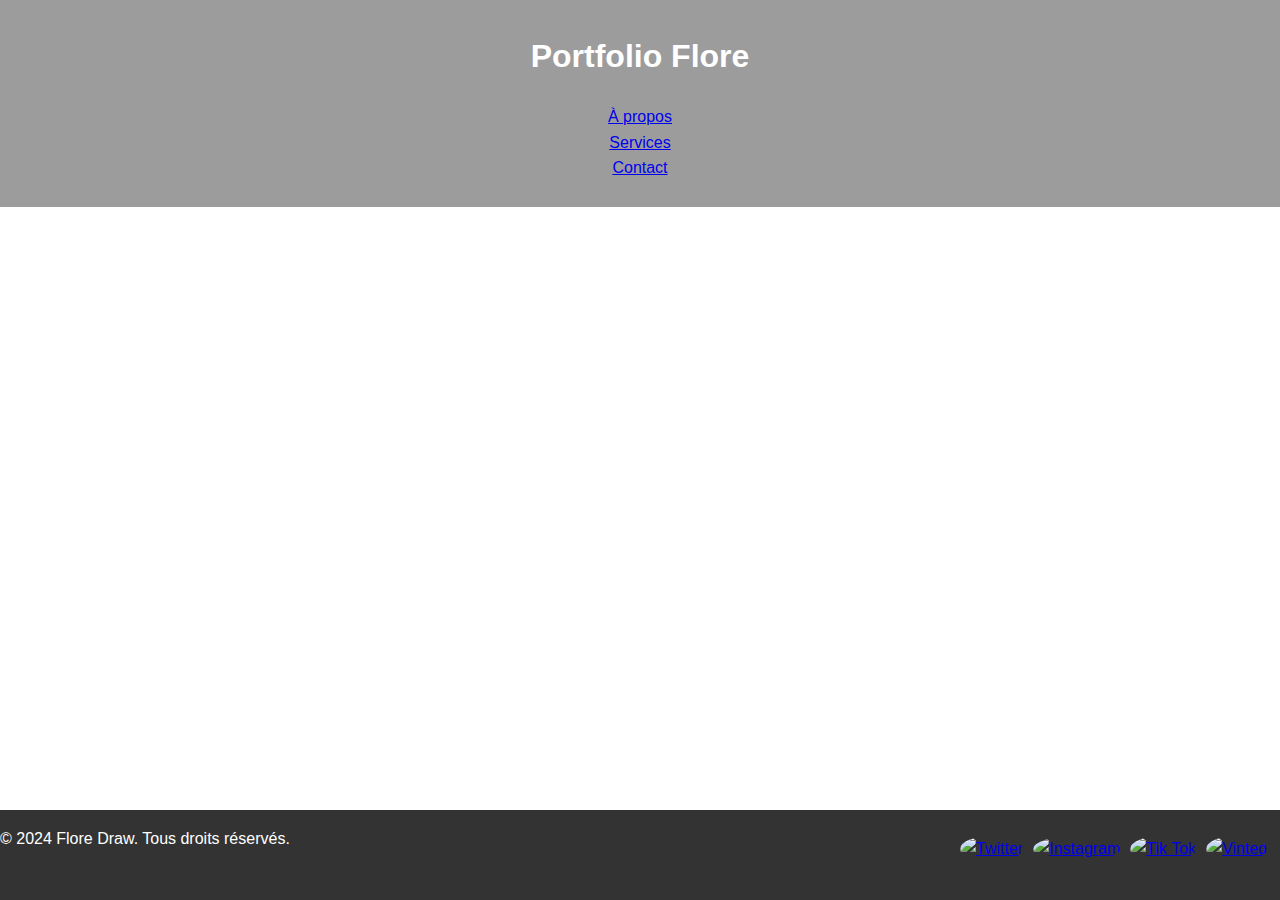
==== index.html @ 9a56c148 "Add files via upload" ====
<!DOCTYPE html>
<html lang="fr">
<head>
    <meta charset="UTF-8">
    <meta name="viewport" content="width=device-width, initial-scale=1.0">
    <title>Portfolio Flore</title>
    <link rel="stylesheet" href="styles.css">
</head>
<body>
    <header>
    <h1>Portfolio Flore</h1>
    <nav>
        <ul>
          <li><a href="#about">À propos</a></li>
          <li><a href="#services">Services</a></li>
          <li><a href="#contact">Contact</a></li>
        </ul>
      </nav>
    </header>
    <footer>
        <p>&copy; 2024 Flore Draw. Tous droits réservés.</p>
        <div class="social-icons">
            <a href="https://twitter.com/floww444" target="_blank" class="twitter">
              <img src="icons/twitter.png" alt="Twitter" width="50">
            </a>
            <a href="https://www.instagram.com/flore.draw/" target="_blank" class="instagram">
              <img src="icons/instagram.png" alt="Instagram" width="50">
            </a>
            <a href="https://www.tiktok.com/@flore.montaigne" target="_blank" class="tik-tok">
                <img src="icons/tik-tok.png" alt="Tik Tok" width="50">
            </a>
            <a href="https://www.vinted.fr/member/77445139-floreart" target="_blank" class="vinted">
                <img src="icons/vinted.png" alt="Vinted" width="50">
            </a>
              
          </div>
      </footer>
</body>
</html>
---- styles.css ----
body {
    font-family: Arial, sans-serif;
    line-height: 1.6;
    margin: 0;
    padding: 0;
    height: 100%;
}
  
header {
    background: #9c9c9c;
    color: #ffffff;
    padding: 10px 0;
    text-align: center;
}

header nav ul {
    list-style: none;
    padding: 0;
}

footer {
    position: fixed;
    bottom: 0%;
    width: 100%;
    height: 10%;
    text-align: left;
    background: #333;
    color: #fff;
}

.social-icons {
    display: flex;
    justify-content: right;
    position: relative;
    gap: 10px;
    bottom: 35%;
    left: -1%;
}

.social-icons a {
  display: inline-block;
  transition: transform 0.3s ease;
}

.social-icons img {
  border-radius: 50%;
  width: 50px;
}

.social-icons .twitter img {
  width: 50px;
  transition: transform 0.3s ease, filter 0.3s ease;
}

.social-icons .twitter a:hover img {
  transform: scale(1.2);
  filter: brightness(1.2);
}

.social-icons .instagram img {
  width: 50px;
}

.social-icons .instagram a:hover img {
  transform: scale(1.1);
  filter: grayscale(50%);
}
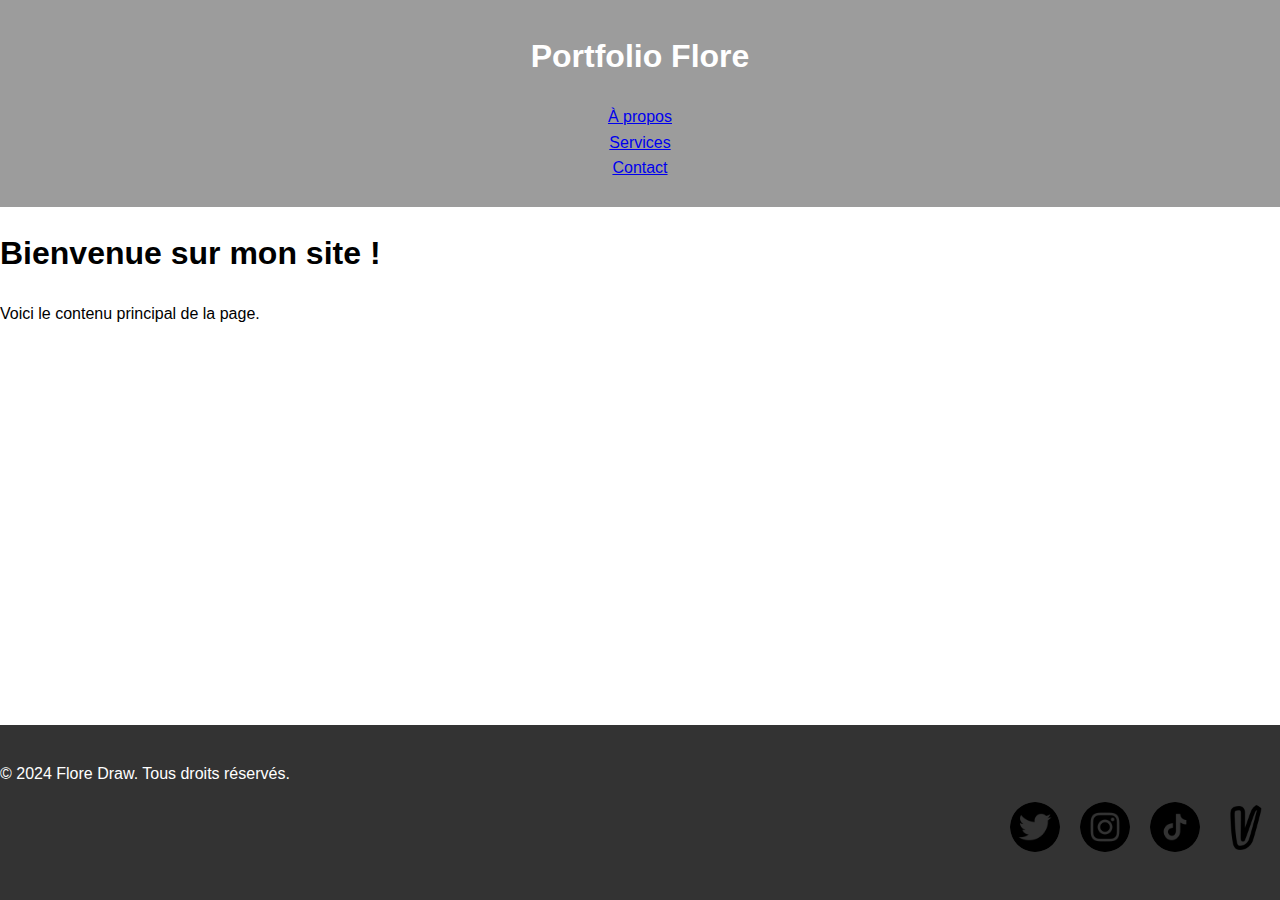
==== commit eb980255: "fix: position" ====
--- a/index.html
+++ b/index.html
@@ -17,23 +17,28 @@
         </ul>
       </nav>
     </header>
+
+    <main>
+      <h1>Bienvenue sur mon site !</h1>
+      <p>Voici le contenu principal de la page.</p>
+  </main>
+  
     <footer>
         <p>&copy; 2024 Flore Draw. Tous droits réservés.</p>
         <div class="social-icons">
-            <a href="https://twitter.com/floww444" target="_blank" class="twitter">
-              <img src="icons/twitter.png" alt="Twitter" width="50">
-            </a>
-            <a href="https://www.instagram.com/flore.draw/" target="_blank" class="instagram">
-              <img src="icons/instagram.png" alt="Instagram" width="50">
-            </a>
-            <a href="https://www.tiktok.com/@flore.montaigne" target="_blank" class="tik-tok">
-                <img src="icons/tik-tok.png" alt="Tik Tok" width="50">
-            </a>
-            <a href="https://www.vinted.fr/member/77445139-floreart" target="_blank" class="vinted">
-                <img src="icons/vinted.png" alt="Vinted" width="50">
-            </a>
-              
-          </div>
+          <a href="https://twitter.com/floww444" target="_blank" class="twitter">
+              <img src="icons/twitter.png" alt="Twitter">
+          </a>
+          <a href="https://www.instagram.com/flore.draw/" target="_blank" class="instagram">
+              <img src="icons/instagram.png" alt="Instagram">
+          </a>
+          <a href="https://www.tiktok.com/@flore.montaigne" target="_blank" class="tik-tok">
+              <img src="icons/tik-tok.png" alt="Tik-Tok">
+          </a>
+          <a href="https://www.vinted.fr/member/77445139-floreart" target="_blank" class="vinted">
+              <img src="icons/vinted.png" alt="Vinted">
+          </a>
+      </div>
       </footer>
 </body>
 </html>--- a/styles.css
+++ b/styles.css
@@ -1,11 +1,13 @@
 body {
-    font-family: Arial, sans-serif;
-    line-height: 1.6;
-    margin: 0;
-    padding: 0;
-    height: 100%;
+  font-family: Arial, sans-serif;
+  line-height: 1.6;
+  margin: 0;
+  padding: 0;
+  display: flex;
+  flex-direction: column; /* Organisation verticale */
+  min-height: 100vh; /* Hauteur minimale : 100% de la hauteur de la fenêtre */
 }
-  
+
 header {
     background: #9c9c9c;
     color: #ffffff;
@@ -19,49 +21,35 @@
 }
 
 footer {
-    position: fixed;
-    bottom: 0%;
-    width: 100%;
-    height: 10%;
-    text-align: left;
-    background: #333;
-    color: #fff;
+  position: relative;
+  bottom: 0;
+  width: 100%;
+  text-align: left;
+  background: #333;
+  color: #fff;
+  padding: 20px 0; /* Espace supplémentaire en haut et en bas */
+}
+
+main {
+  flex: 1;
 }
 
 .social-icons {
-    display: flex;
-    justify-content: right;
-    position: relative;
-    gap: 10px;
-    bottom: 35%;
-    left: -1%;
-}
-
-.social-icons a {
-  display: inline-block;
-  transition: transform 0.3s ease;
+  display: flex;
+  justify-content: flex-end;
+  gap: 20px;
+  margin-bottom: 20px; /* Espace entre les icônes et le bas */
+  padding-right: 10px;
 }
 
 .social-icons img {
+  width: 50px;
+  height: 50px;
   border-radius: 50%;
-  width: 50px;
-}
-
-.social-icons .twitter img {
-  width: 50px;
   transition: transform 0.3s ease, filter 0.3s ease;
 }
 
-.social-icons .twitter a:hover img {
+.social-icons a:hover img {
   transform: scale(1.2);
   filter: brightness(1.2);
-}
-
-.social-icons .instagram img {
-  width: 50px;
-}
-
-.social-icons .instagram a:hover img {
-  transform: scale(1.1);
-  filter: grayscale(50%);
 }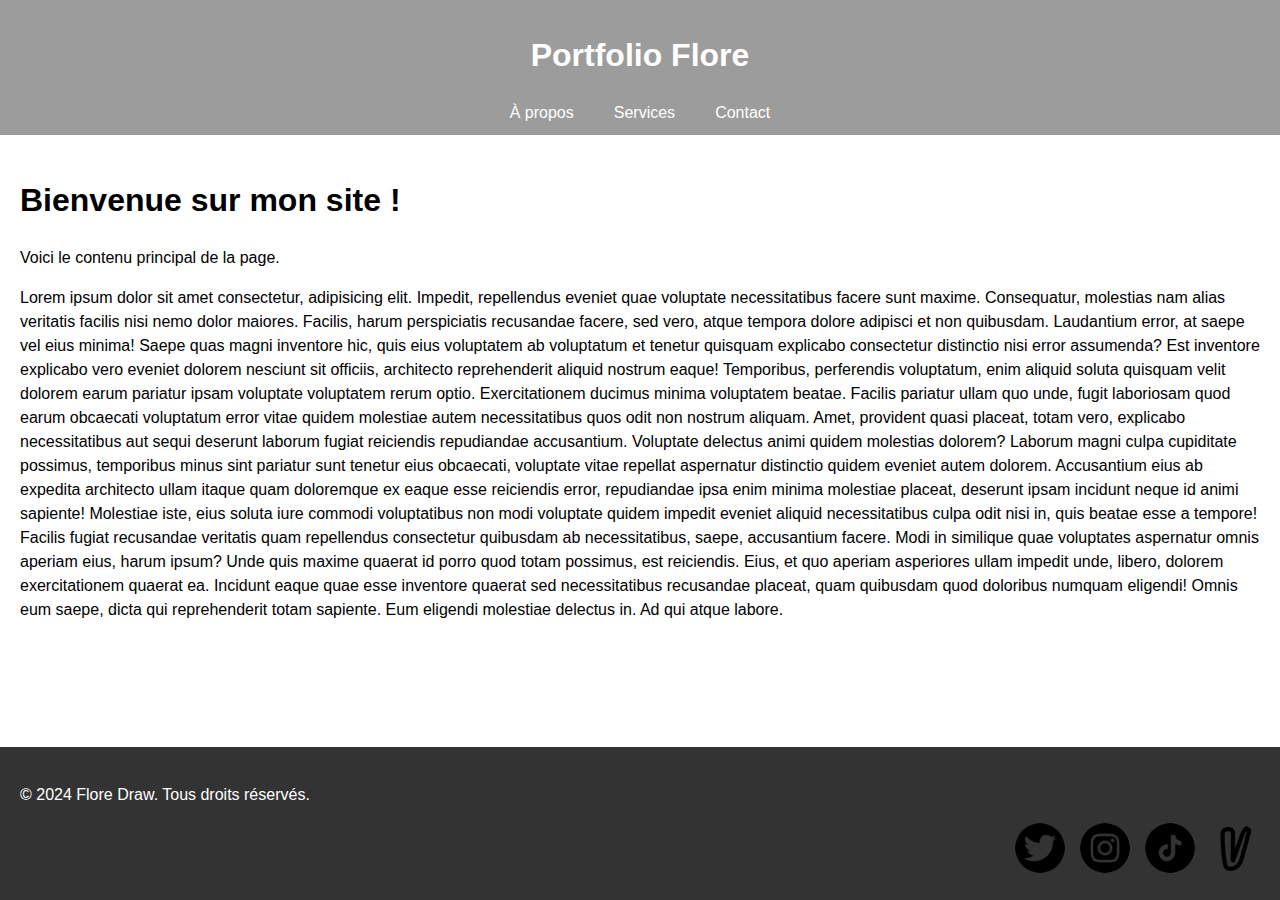
==== commit c53489fb: "fix: content" ====
--- a/index.html
+++ b/index.html
@@ -21,8 +21,10 @@
     <main>
       <h1>Bienvenue sur mon site !</h1>
       <p>Voici le contenu principal de la page.</p>
+      <p>Lorem ipsum dolor sit amet consectetur, adipisicing elit. Impedit, repellendus eveniet quae voluptate necessitatibus facere sunt maxime. Consequatur, molestias nam alias veritatis facilis nisi nemo dolor maiores. Facilis, harum perspiciatis recusandae facere, sed vero, atque tempora dolore adipisci et non quibusdam. Laudantium error, at saepe vel eius minima! Saepe quas magni inventore hic, quis eius voluptatem ab voluptatum et tenetur quisquam explicabo consectetur distinctio nisi error assumenda? Est inventore explicabo vero eveniet dolorem nesciunt sit officiis, architecto reprehenderit aliquid nostrum eaque! Temporibus, perferendis voluptatum, enim aliquid soluta quisquam velit dolorem earum pariatur ipsam voluptate voluptatem rerum optio. Exercitationem ducimus minima voluptatem beatae. Facilis pariatur ullam quo unde, fugit laboriosam quod earum obcaecati voluptatum error vitae quidem molestiae autem necessitatibus quos odit non nostrum aliquam. Amet, provident quasi placeat, totam vero, explicabo necessitatibus aut sequi deserunt laborum fugiat reiciendis repudiandae accusantium. Voluptate delectus animi quidem molestias dolorem? Laborum magni culpa cupiditate possimus, temporibus minus sint pariatur sunt tenetur eius obcaecati, voluptate vitae repellat aspernatur distinctio quidem eveniet autem dolorem. Accusantium eius ab expedita architecto ullam itaque quam doloremque ex eaque esse reiciendis error, repudiandae ipsa enim minima molestiae placeat, deserunt ipsam incidunt neque id animi sapiente! Molestiae iste, eius soluta iure commodi voluptatibus non modi voluptate quidem impedit eveniet aliquid necessitatibus culpa odit nisi in, quis beatae esse a tempore! Facilis fugiat recusandae veritatis quam repellendus consectetur quibusdam ab necessitatibus, saepe, accusantium facere. Modi in similique quae voluptates aspernatur omnis aperiam eius, harum ipsum? Unde quis maxime quaerat id porro quod totam possimus, est reiciendis. Eius, et quo aperiam asperiores ullam impedit unde, libero, dolorem exercitationem quaerat ea. Incidunt eaque quae esse inventore quaerat sed necessitatibus recusandae placeat, quam quibusdam quod doloribus numquam eligendi! Omnis eum saepe, dicta qui reprehenderit totam sapiente. Eum eligendi molestiae delectus in. Ad qui atque labore.
+      </p>
   </main>
-  
+
     <footer>
         <p>&copy; 2024 Flore Draw. Tous droits réservés.</p>
         <div class="social-icons">
--- a/styles.css
+++ b/styles.css
@@ -1,55 +1,89 @@
+/* Corps de la page */
 body {
   font-family: Arial, sans-serif;
-  line-height: 1.6;
+  line-height: 1.5;
   margin: 0;
   padding: 0;
   display: flex;
+  overflow-x: hidden;
   flex-direction: column; /* Organisation verticale */
   min-height: 100vh; /* Hauteur minimale : 100% de la hauteur de la fenêtre */
 }
 
+/* Header */
 header {
-    background: #9c9c9c;
-    color: #ffffff;
-    padding: 10px 0;
-    text-align: center;
+  background: #9c9c9c;
+  color: #ffffff;
+  padding: 10px 0;
+  text-align: center;
 }
 
+/* Navigation */
 header nav ul {
-    list-style: none;
-    padding: 0;
+  list-style: none;
+  padding: 0;
+  margin: 0;
+  display: flex;
+  justify-content: center;
+  gap: 20px;
+  flex-wrap: wrap; /* Permet de s'adapter si les éléments débordent */
 }
 
+/* Liens de navigation */
+header nav ul li a {
+  text-decoration: none;
+  color: white;
+  padding: 5px 10px;
+  transition: background-color 0.3s ease;
+}
+
+header nav ul li a:hover {
+  background-color: #666;
+}
+
+/* Contenu principal */
+main {
+  flex: 1; /* Occupe l'espace disponible entre header et footer */
+  padding: 20px;
+}
+
+/* Footer */
 footer {
-  position: relative;
-  bottom: 0;
-  width: 100%;
-  text-align: left;
   background: #333;
   color: #fff;
-  padding: 20px 0; /* Espace supplémentaire en haut et en bas */
+  text-align: left;
+  padding: 20px;
+  width: 100%;
+  position: relative;
 }
 
-main {
-  flex: 1;
+/* Section des icônes sociales */
+.social-icons {
+    display: flex;
+    gap: 15px; /* Espacement entre les icônes */
+    margin-top: 10px;
+    position: relative;
+    justify-content: flex-end; /* Alignement à droite par défaut (ordinateur) */
+    padding-right: 40px; /* Espace entre les icônes et le bord droit */
 }
 
-.social-icons {
-  display: flex;
-  justify-content: flex-end;
-  gap: 20px;
-  margin-bottom: 20px; /* Espace entre les icônes et le bas */
-  padding-right: 10px;
-}
-
+/* Style des images des icônes */
 .social-icons img {
-  width: 50px;
-  height: 50px;
-  border-radius: 50%;
-  transition: transform 0.3s ease, filter 0.3s ease;
+    width: 50px; /* Taille des icônes */
+    height: 50px;
+    border-radius: 50%; /* Icônes arrondies */
+    transition: transform 0.3s ease, filter 0.3s ease;
 }
 
 .social-icons a:hover img {
-  transform: scale(1.2);
-  filter: brightness(1.2);
-}+    transform: scale(1.2); /* Agrandir légèrement au survol */
+    filter: brightness(1.2); /* Éclaircir au survol */
+}
+
+/* Médias queries : style pour les petits écrans */
+@media (max-width: 768px) {
+    .social-icons {
+        justify-content: center; /* Centre les icônes sur mobile */
+        padding-right: 0; /* Retire l'espace inutile à droite */
+    }
+}
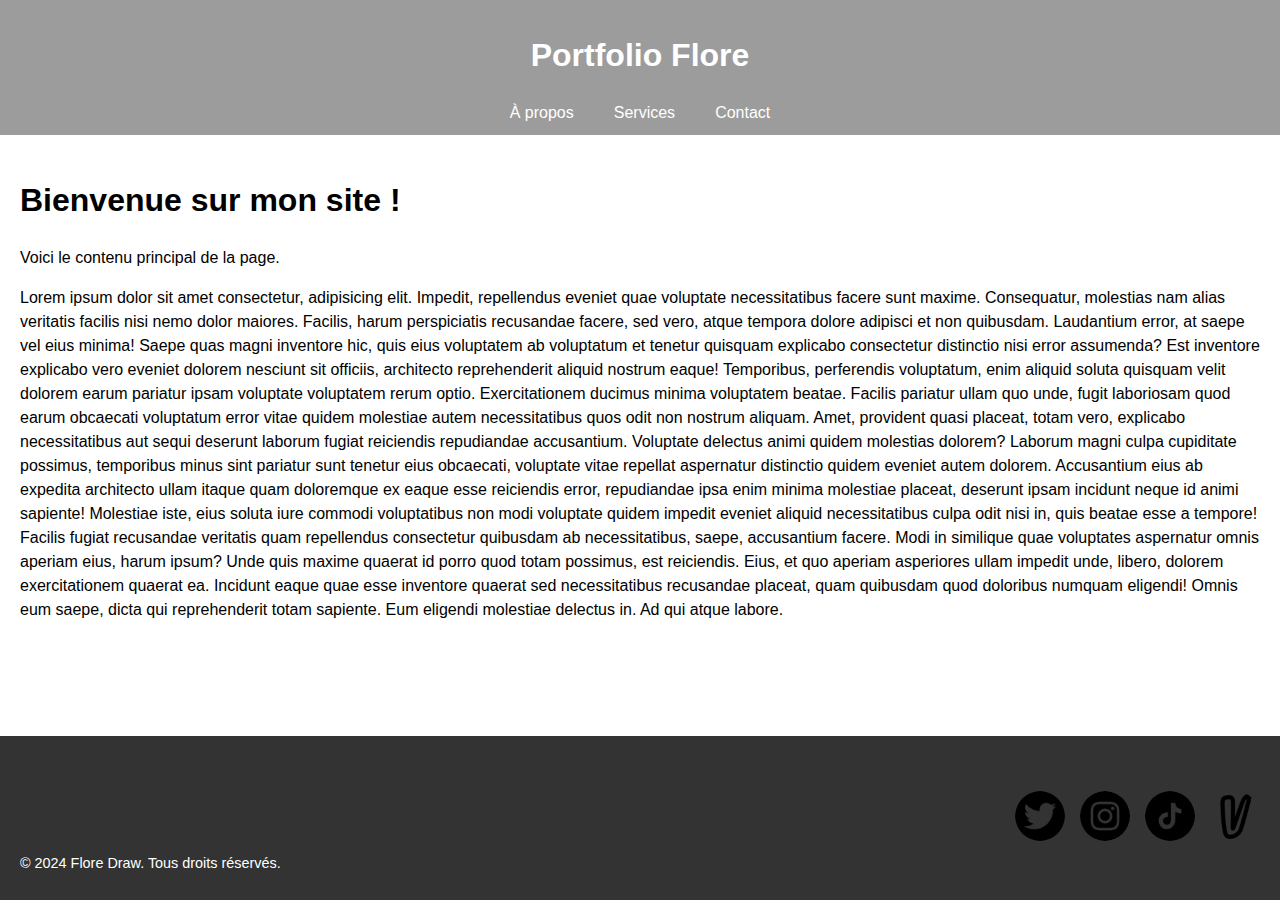
==== commit e8fdaaa3: "fix: copyright" ====
--- a/index.html
+++ b/index.html
@@ -26,7 +26,6 @@
   </main>
 
     <footer>
-        <p>&copy; 2024 Flore Draw. Tous droits réservés.</p>
         <div class="social-icons">
           <a href="https://twitter.com/floww444" target="_blank" class="twitter">
               <img src="icons/twitter.png" alt="Twitter">
@@ -41,6 +40,7 @@
               <img src="icons/vinted.png" alt="Vinted">
           </a>
       </div>
+      <p class="copyright">&copy; 2024 Flore Draw. Tous droits réservés.</p>
       </footer>
 </body>
 </html>--- a/styles.css
+++ b/styles.css
@@ -57,14 +57,23 @@
   position: relative;
 }
 
+footer .copyright {
+  order: 2; /* Positionne le copyright après les icônes sociales */
+  margin-top: 5px; /* Ajoute un espace au-dessus */
+  margin-bottom: 5px;
+  font-size: 0.9rem; /* Ajuste la taille de la police */
+}
+
 /* Section des icônes sociales */
 .social-icons {
+    order: 1;
     display: flex;
     gap: 15px; /* Espacement entre les icônes */
     margin-top: 10px;
     position: relative;
     justify-content: flex-end; /* Alignement à droite par défaut (ordinateur) */
     padding-right: 40px; /* Espace entre les icônes et le bord droit */
+    padding-top: 25px;
 }
 
 /* Style des images des icônes */
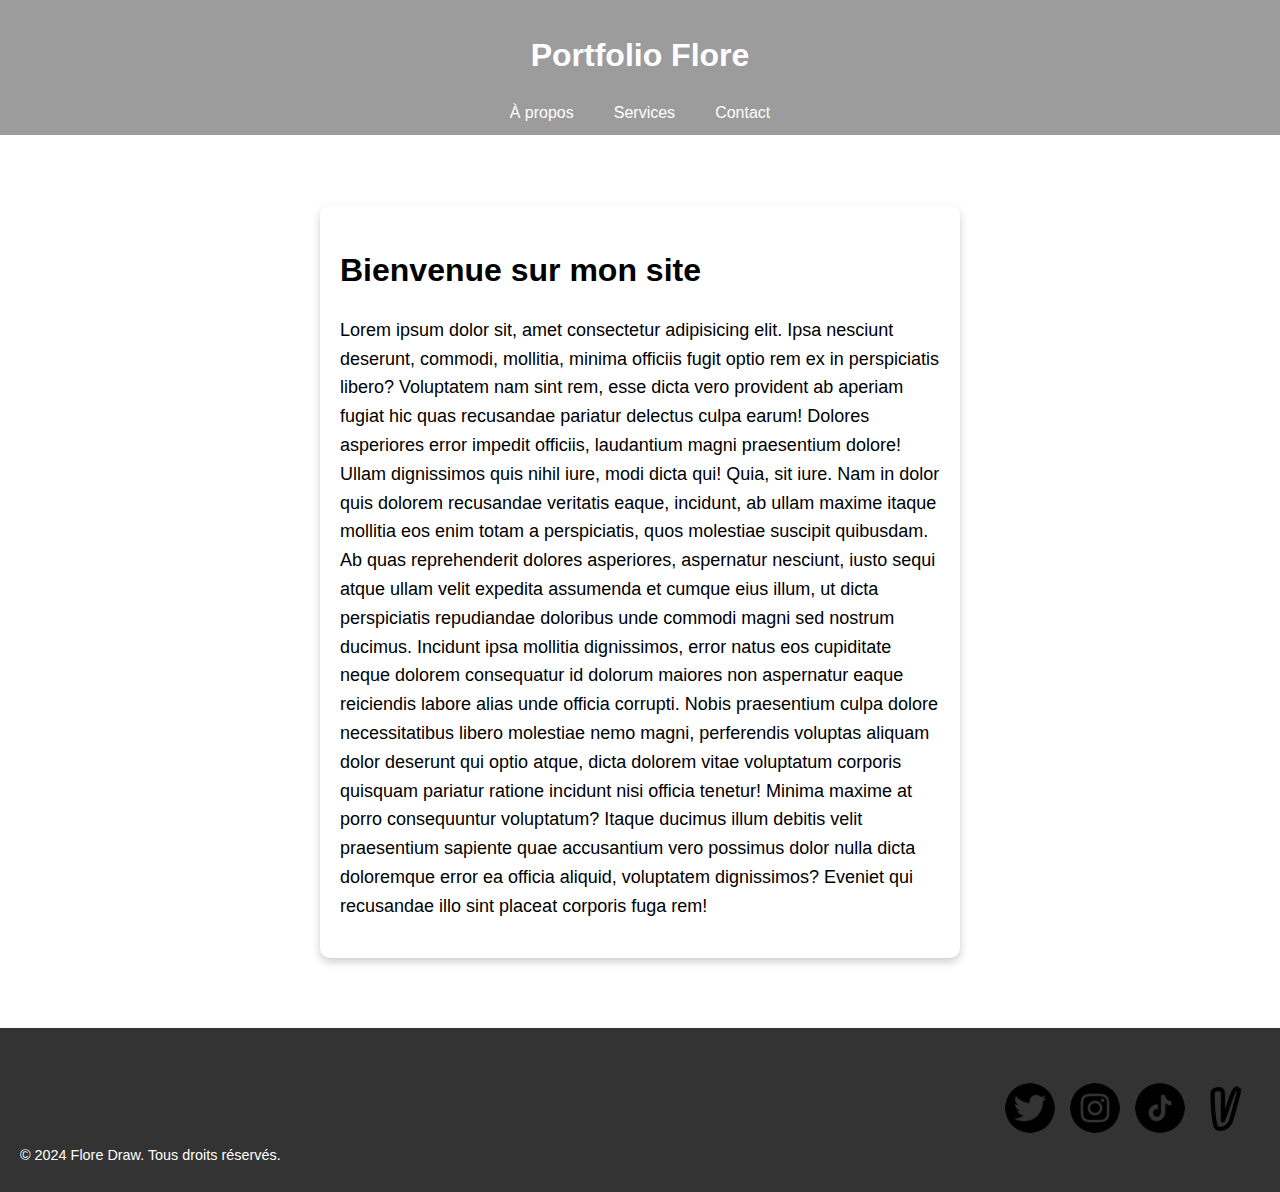
==== commit 6d9219e7: "add: background" ====
--- a/index.html
+++ b/index.html
@@ -19,10 +19,10 @@
     </header>
 
     <main>
-      <h1>Bienvenue sur mon site !</h1>
-      <p>Voici le contenu principal de la page.</p>
-      <p>Lorem ipsum dolor sit amet consectetur, adipisicing elit. Impedit, repellendus eveniet quae voluptate necessitatibus facere sunt maxime. Consequatur, molestias nam alias veritatis facilis nisi nemo dolor maiores. Facilis, harum perspiciatis recusandae facere, sed vero, atque tempora dolore adipisci et non quibusdam. Laudantium error, at saepe vel eius minima! Saepe quas magni inventore hic, quis eius voluptatem ab voluptatum et tenetur quisquam explicabo consectetur distinctio nisi error assumenda? Est inventore explicabo vero eveniet dolorem nesciunt sit officiis, architecto reprehenderit aliquid nostrum eaque! Temporibus, perferendis voluptatum, enim aliquid soluta quisquam velit dolorem earum pariatur ipsam voluptate voluptatem rerum optio. Exercitationem ducimus minima voluptatem beatae. Facilis pariatur ullam quo unde, fugit laboriosam quod earum obcaecati voluptatum error vitae quidem molestiae autem necessitatibus quos odit non nostrum aliquam. Amet, provident quasi placeat, totam vero, explicabo necessitatibus aut sequi deserunt laborum fugiat reiciendis repudiandae accusantium. Voluptate delectus animi quidem molestias dolorem? Laborum magni culpa cupiditate possimus, temporibus minus sint pariatur sunt tenetur eius obcaecati, voluptate vitae repellat aspernatur distinctio quidem eveniet autem dolorem. Accusantium eius ab expedita architecto ullam itaque quam doloremque ex eaque esse reiciendis error, repudiandae ipsa enim minima molestiae placeat, deserunt ipsam incidunt neque id animi sapiente! Molestiae iste, eius soluta iure commodi voluptatibus non modi voluptate quidem impedit eveniet aliquid necessitatibus culpa odit nisi in, quis beatae esse a tempore! Facilis fugiat recusandae veritatis quam repellendus consectetur quibusdam ab necessitatibus, saepe, accusantium facere. Modi in similique quae voluptates aspernatur omnis aperiam eius, harum ipsum? Unde quis maxime quaerat id porro quod totam possimus, est reiciendis. Eius, et quo aperiam asperiores ullam impedit unde, libero, dolorem exercitationem quaerat ea. Incidunt eaque quae esse inventore quaerat sed necessitatibus recusandae placeat, quam quibusdam quod doloribus numquam eligendi! Omnis eum saepe, dicta qui reprehenderit totam sapiente. Eum eligendi molestiae delectus in. Ad qui atque labore.
-      </p>
+      <div class="content-box">
+        <h1>Bienvenue sur mon site</h1>
+        <p>Lorem ipsum dolor sit, amet consectetur adipisicing elit. Ipsa nesciunt deserunt, commodi, mollitia, minima officiis fugit optio rem ex in perspiciatis libero? Voluptatem nam sint rem, esse dicta vero provident ab aperiam fugiat hic quas recusandae pariatur delectus culpa earum! Dolores asperiores error impedit officiis, laudantium magni praesentium dolore! Ullam dignissimos quis nihil iure, modi dicta qui! Quia, sit iure. Nam in dolor quis dolorem recusandae veritatis eaque, incidunt, ab ullam maxime itaque mollitia eos enim totam a perspiciatis, quos molestiae suscipit quibusdam. Ab quas reprehenderit dolores asperiores, aspernatur nesciunt, iusto sequi atque ullam velit expedita assumenda et cumque eius illum, ut dicta perspiciatis repudiandae doloribus unde commodi magni sed nostrum ducimus. Incidunt ipsa mollitia dignissimos, error natus eos cupiditate neque dolorem consequatur id dolorum maiores non aspernatur eaque reiciendis labore alias unde officia corrupti. Nobis praesentium culpa dolore necessitatibus libero molestiae nemo magni, perferendis voluptas aliquam dolor deserunt qui optio atque, dicta dolorem vitae voluptatum corporis quisquam pariatur ratione incidunt nisi officia tenetur! Minima maxime at porro consequuntur voluptatum? Itaque ducimus illum debitis velit praesentium sapiente quae accusantium vero possimus dolor nulla dicta doloremque error ea officia aliquid, voluptatem dignissimos? Eveniet qui recusandae illo sint placeat corporis fuga rem!</p>
+      </div>
   </main>
 
     <footer>
--- a/styles.css
+++ b/styles.css
@@ -2,12 +2,20 @@
 body {
   font-family: Arial, sans-serif;
   line-height: 1.5;
+  display: flex;
+  flex-direction: column; /* Organisation verticale */
+  min-height: 100vh; /* Hauteur minimale : 100% de la hauteur de la fenêtre */
+  background-image: url(src/art_compil.png);
+  background-size: cover;
+  background-position: center;
+  background-repeat: no-repeat;
+}
+
+html, body {
   margin: 0;
   padding: 0;
-  display: flex;
-  overflow-x: hidden;
-  flex-direction: column; /* Organisation verticale */
-  min-height: 100vh; /* Hauteur minimale : 100% de la hauteur de la fenêtre */
+  overflow-x: hidden;  /* Désactive le défilement horizontal */
+  width: 100%;
 }
 
 /* Header */
@@ -16,6 +24,14 @@
   color: #ffffff;
   padding: 10px 0;
   text-align: center;
+  width: 100%;
+  box-sizing: border-box; /* Assure que padding est inclus dans la largeur */
+  overflow: hidden; 
+}
+
+header img {
+  max-width: 100%; /* Empêche l'image de déborder */
+  height: auto;
 }
 
 /* Navigation */
@@ -55,6 +71,8 @@
   padding: 20px;
   width: 100%;
   position: relative;
+  box-sizing: border-box; /* Inclut padding et bordures dans la largeur */
+  overflow: hidden;
 }
 
 footer .copyright {
@@ -72,7 +90,7 @@
     margin-top: 10px;
     position: relative;
     justify-content: flex-end; /* Alignement à droite par défaut (ordinateur) */
-    padding-right: 40px; /* Espace entre les icônes et le bord droit */
+    padding-right: 10px; /* Espace entre les icônes et le bord droit */
     padding-top: 25px;
 }
 
@@ -89,10 +107,45 @@
     filter: brightness(1.2); /* Éclaircir au survol */
 }
 
+.content-box {
+  background-color: white;
+  width: 80%; /* Ajuste la largeur du carré */
+  max-width: 600px; /* Limite la largeur maximale */
+  margin: 50px auto; /* Centre le carré */
+  padding: 20px;
+  box-shadow: 0 4px 8px rgba(0, 0, 0, 0.2); /* Ombre douce autour du carré */
+  border-radius: 10px; /* Coins arrondis */
+}
+
+.content-box p {
+  color: black; /* Change la couleur du texte pour qu'il soit lisible */
+  font-size: 18px; /* Ajuste la taille du texte */
+  line-height: 1.6;
+}
+
 /* Médias queries : style pour les petits écrans */
 @media (max-width: 768px) {
     .social-icons {
         justify-content: center; /* Centre les icônes sur mobile */
         padding-right: 0; /* Retire l'espace inutile à droite */
+        padding-top: 5px;
     }
+    header {
+      padding: 10px 20px; /* Réduit l'espace du header pour les petits écrans */
+    }
+
+    header nav ul {
+      display: flex;
+      gap: 10px; /* Espacement entre les liens */
+      padding: 0;
+    }
+
+    header nav ul li {
+      margin: 0;
+    }
+
+    footer .copyright {
+      margin-top: 20px; /* Ajoute un espace au-dessus */
+    }
+
 }
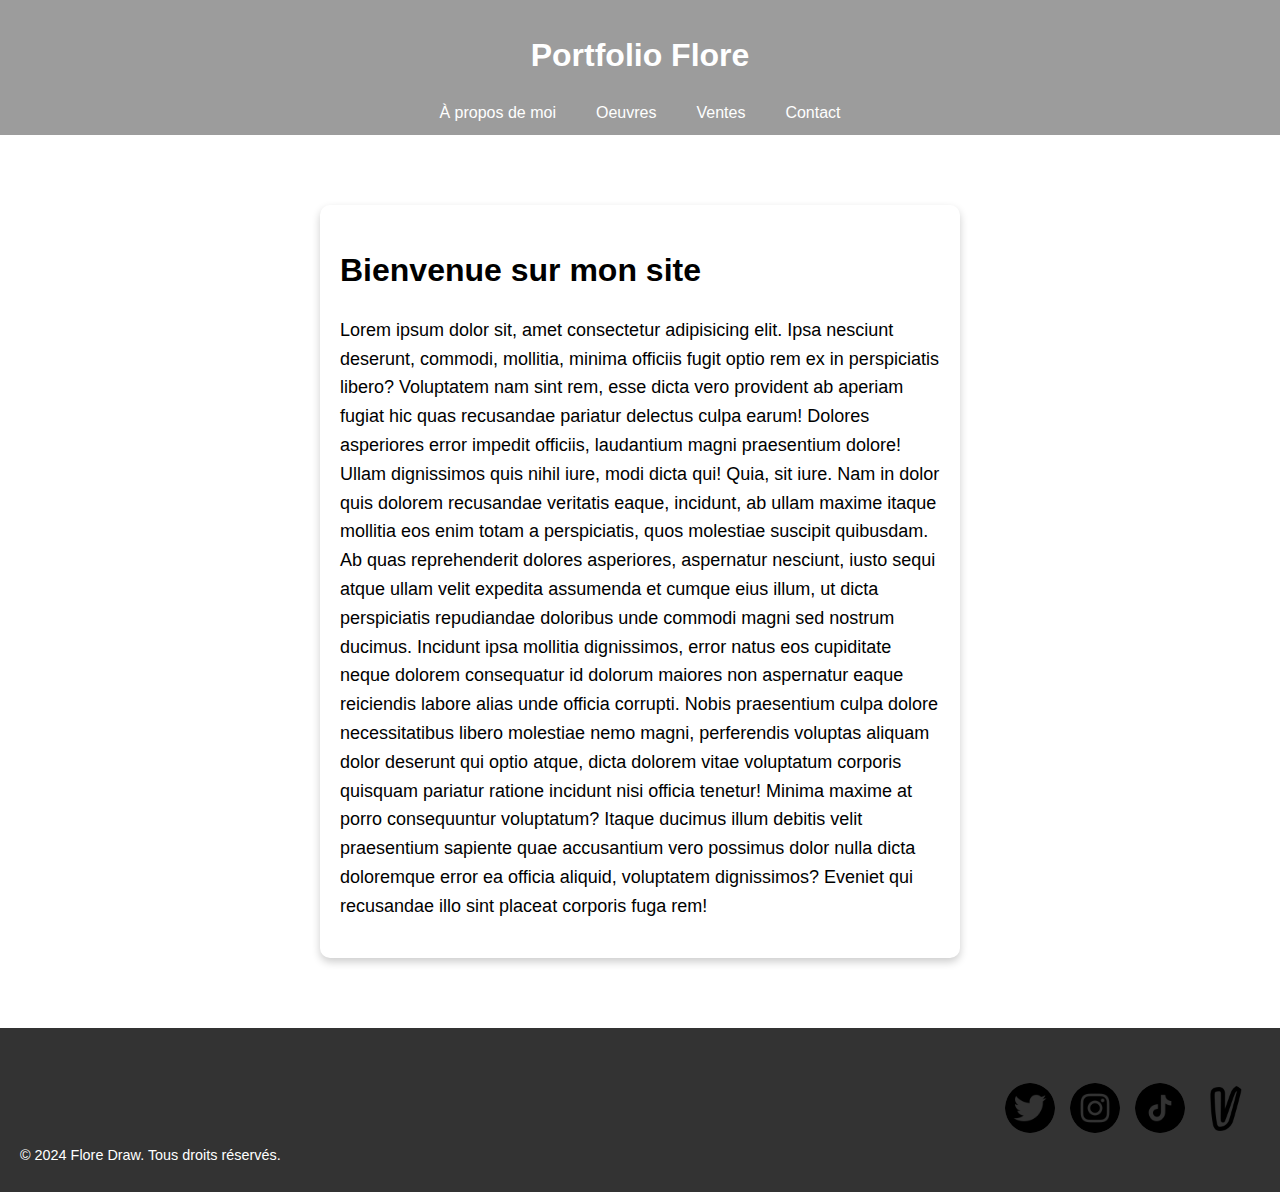
==== commit d3a3e786: "add: background" ====
--- a/index.html
+++ b/index.html
@@ -11,8 +11,9 @@
     <h1>Portfolio Flore</h1>
     <nav>
         <ul>
-          <li><a href="#about">À propos</a></li>
-          <li><a href="#services">Services</a></li>
+          <li><a href="#about">À propos de moi</a></li>
+          <li><a href="#oeuvres">Oeuvres</a></li>
+          <li><a href="#ventes">Ventes</a></li>
           <li><a href="#contact">Contact</a></li>
         </ul>
       </nav>
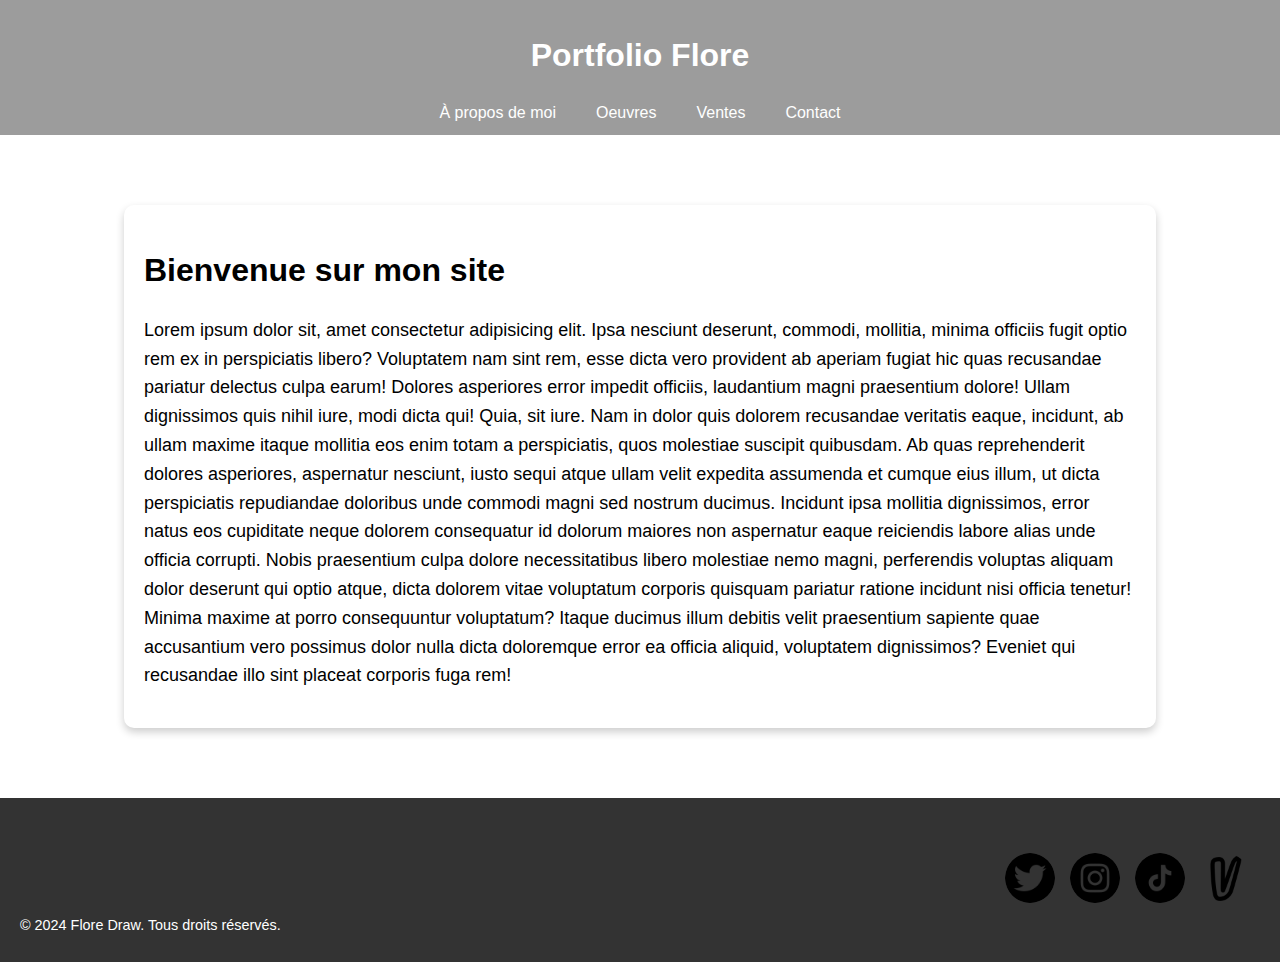
==== commit 075a70ee: "add: contact" ====
--- a/index.html
+++ b/index.html
@@ -6,15 +6,17 @@
     <title>Portfolio Flore</title>
     <link rel="stylesheet" href="styles.css">
 </head>
-<body>
+<body class="home-page">
     <header>
-    <h1>Portfolio Flore</h1>
+      <a href="index.html">
+        <h1>Portfolio Flore</h1>
+      </a>
     <nav>
         <ul>
           <li><a href="#about">À propos de moi</a></li>
           <li><a href="#oeuvres">Oeuvres</a></li>
           <li><a href="#ventes">Ventes</a></li>
-          <li><a href="#contact">Contact</a></li>
+          <li><a href="contact.html">Contact</a></li>
         </ul>
       </nav>
     </header>
--- a/styles.css
+++ b/styles.css
@@ -110,11 +110,17 @@
 .content-box {
   background-color: white;
   width: 80%; /* Ajuste la largeur du carré */
-  max-width: 600px; /* Limite la largeur maximale */
+  max-width: 90%; /* Limite la largeur maximale */
   margin: 50px auto; /* Centre le carré */
   padding: 20px;
+  
   box-shadow: 0 4px 8px rgba(0, 0, 0, 0.2); /* Ombre douce autour du carré */
   border-radius: 10px; /* Coins arrondis */
+}
+
+a {
+  text-decoration: none;  /* Enlève le soulignement */
+  color: inherit;         /* Prend la couleur du texte parent (ici, celle de h1) */
 }
 
 .content-box p {
